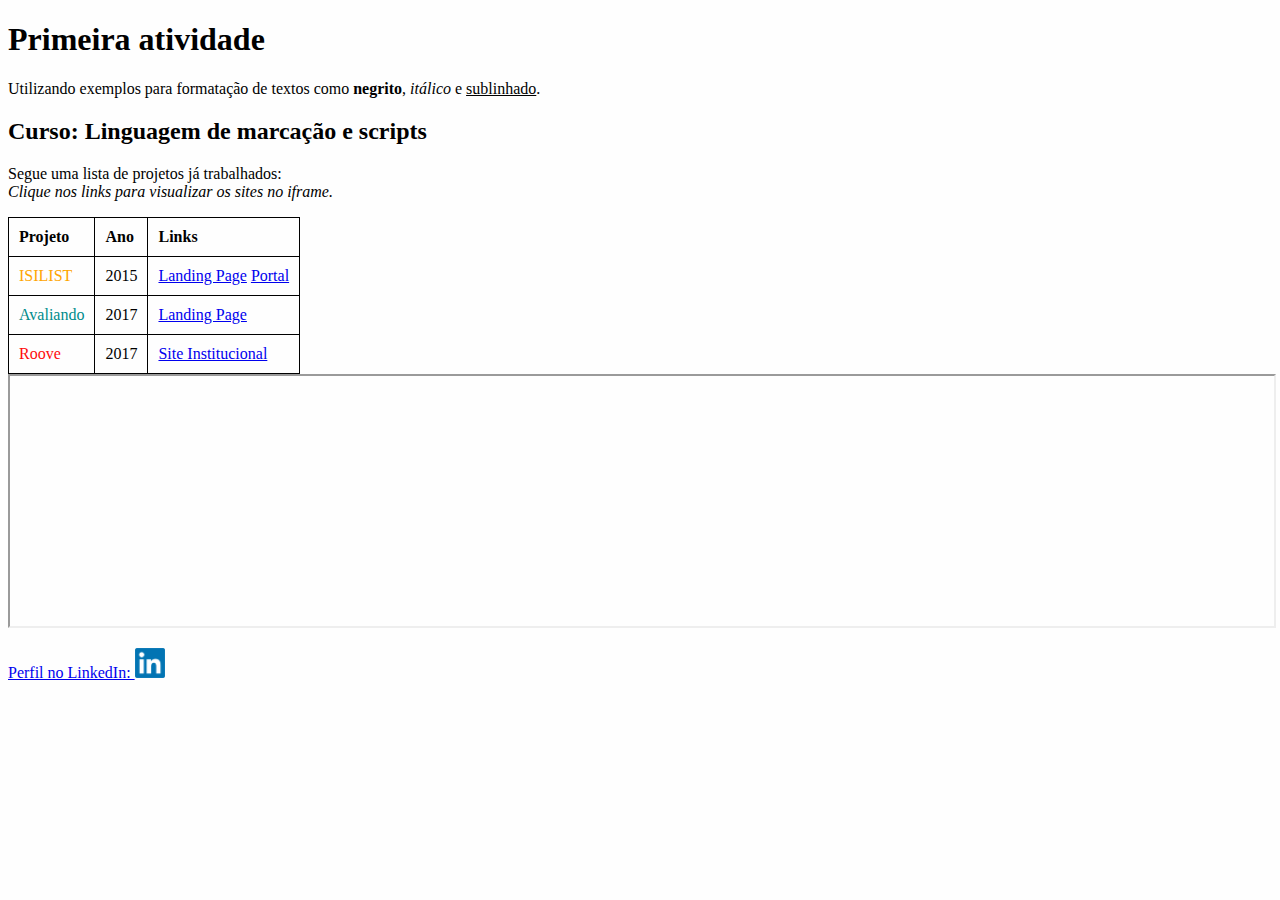
==== index.html @ 10dfb332 "NEW: primeira atividade" ====
<!DOCTYPE html>
<html lang="pt-br">
<head>
    <meta charset="UTF-8">
    <title>Atividade 01 - QXD-0164</title>
    <link rel="stylesheet" href="css/atividade1.css">
</head>
<body>
<div>
    <h1>Primeira atividade</h1>
    <p>Utilizando exemplos para formatação de textos como <b>negrito</b>, <i>itálico</i> e <u>sublinhado</u>.</p>
</div>

<div>
    <h2>Curso: Linguagem de marcação e scripts</h2>
    <p>
        Segue uma lista de projetos já trabalhados: <br>
        <i>Clique nos links para visualizar os sites no iframe.</i>

    </p>
</div>

<table>
    <thead>
    <tr>
        <th>Projeto</th>
        <th>Ano</th>
        <th>Links</th>
    </tr>
    </thead>
    <tbody>
    <tr>
        <td style="color: orange">ISILIST</td>
        <td>2015</td>
        <td>
            <a href="http://www.isilist.com.br" target="vitrine">Landing Page</a>
            <a href="http://loja.isilist.com.br" target="vitrine">Portal</a>
        </td>
    </tr>
    <tr>
        <td style="color: darkcyan">Avaliando</td>
        <td>2017</td>
        <td><a href="http://www.avaliando.com.br" target="vitrine">Landing Page</a></td>
    </tr>

    <tr>
        <td style="color: rgb(255, 10, 10)">Roove</td>
        <td>2017</td>
        <td><a href="http://www.roove.com.br" target="vitrine">Site Institucional</a></td>
    </tr>
    </tbody>

</table>

<iframe name="vitrine" style="width: 100%; height: 250px"></iframe>

<p>
    <a href="https://www.linkedin.com/in/luissiqueira/" target="_blank">
        Perfil no LinkedIn:
        <img src="imgs/linkedIn.png" alt="linkedin" width="30px"/>
    </a>
</p>
</body>
</html>
---- css/atividade1.css ----
th {
    text-align: left;
}

table, th, td {
    border: 1px solid black;
    padding: 10px;
}

table {
    border-collapse: collapse;
}

html, body {
    background-color: #fefefe;
}
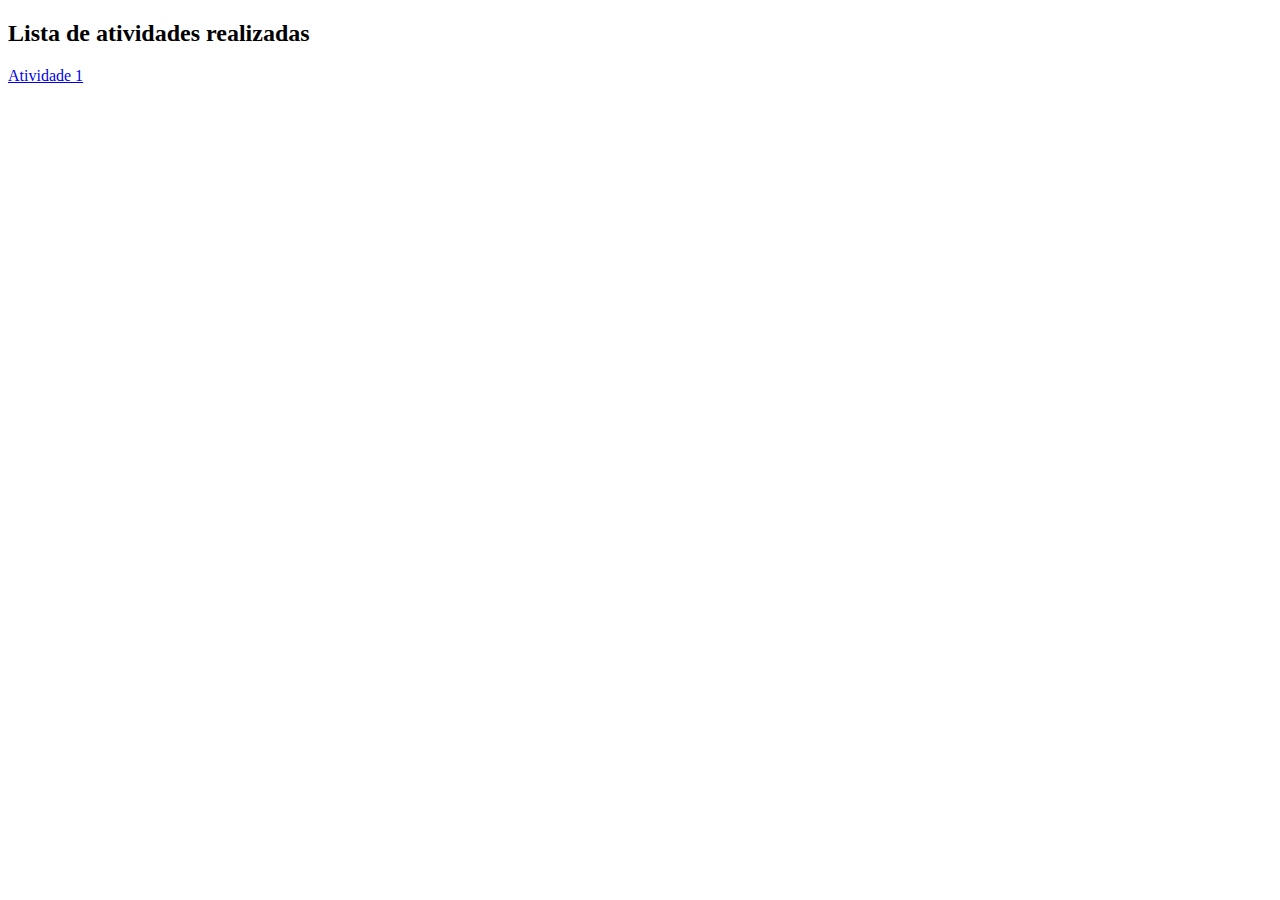
==== commit 7850efe9: "NEW: index" ====
--- a/index.html
+++ b/index.html
@@ -1,64 +1,13 @@
 <!DOCTYPE html>
-<html lang="pt-br">
+<html lang="en">
 <head>
     <meta charset="UTF-8">
-    <title>Atividade 01 - QXD-0164</title>
-    <link rel="stylesheet" href="css/atividade1.css">
+    <title>Linguagem de Marcação e Scripts - QXD-0164</title>
 </head>
 <body>
-<div>
-    <h1>Primeira atividade</h1>
-    <p>Utilizando exemplos para formatação de textos como <b>negrito</b>, <i>itálico</i> e <u>sublinhado</u>.</p>
-</div>
-
-<div>
-    <h2>Curso: Linguagem de marcação e scripts</h2>
-    <p>
-        Segue uma lista de projetos já trabalhados: <br>
-        <i>Clique nos links para visualizar os sites no iframe.</i>
-
-    </p>
-</div>
-
-<table>
-    <thead>
-    <tr>
-        <th>Projeto</th>
-        <th>Ano</th>
-        <th>Links</th>
-    </tr>
-    </thead>
-    <tbody>
-    <tr>
-        <td style="color: orange">ISILIST</td>
-        <td>2015</td>
-        <td>
-            <a href="http://www.isilist.com.br" target="vitrine">Landing Page</a>
-            <a href="http://loja.isilist.com.br" target="vitrine">Portal</a>
-        </td>
-    </tr>
-    <tr>
-        <td style="color: darkcyan">Avaliando</td>
-        <td>2017</td>
-        <td><a href="http://www.avaliando.com.br" target="vitrine">Landing Page</a></td>
-    </tr>
-
-    <tr>
-        <td style="color: rgb(255, 10, 10)">Roove</td>
-        <td>2017</td>
-        <td><a href="http://www.roove.com.br" target="vitrine">Site Institucional</a></td>
-    </tr>
-    </tbody>
-
-</table>
-
-<iframe name="vitrine" style="width: 100%; height: 250px"></iframe>
-
-<p>
-    <a href="https://www.linkedin.com/in/luissiqueira/" target="_blank">
-        Perfil no LinkedIn:
-        <img src="imgs/linkedIn.png" alt="linkedin" width="30px"/>
-    </a>
-</p>
+    <h2>Lista de atividades realizadas</h2>
+    <u>
+        <li><a href="atividade1.html">Atividade 1</a></li>
+    </u>
 </body>
 </html>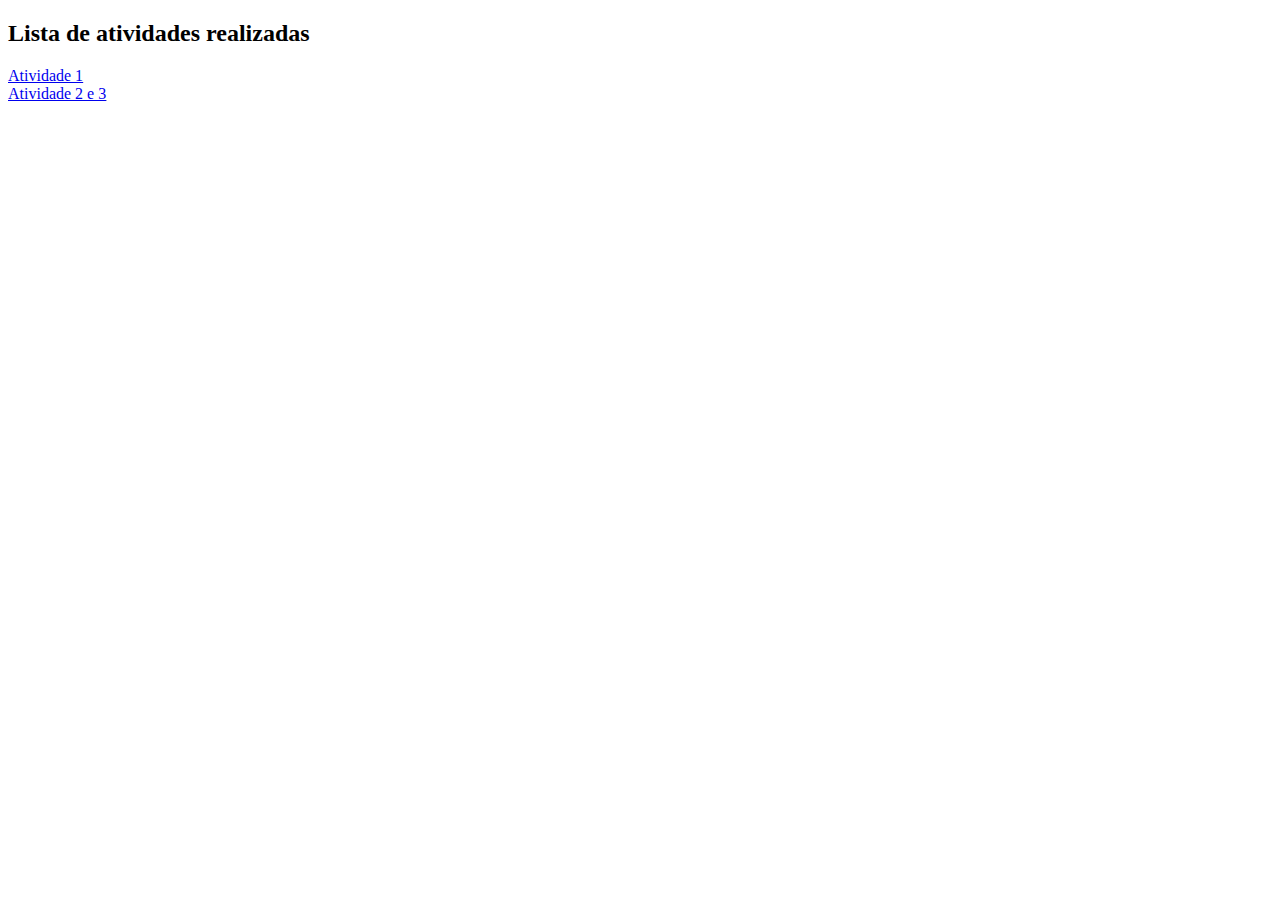
==== commit a7f7d702: "NEW: envio de atividades 2 e 3" ====
--- a/index.html
+++ b/index.html
@@ -8,6 +8,7 @@
     <h2>Lista de atividades realizadas</h2>
     <u>
         <li><a href="atividade1.html">Atividade 1</a></li>
+        <li><a href="atividade2.html">Atividade 2 e 3</a></li>
     </u>
 </body>
 </html>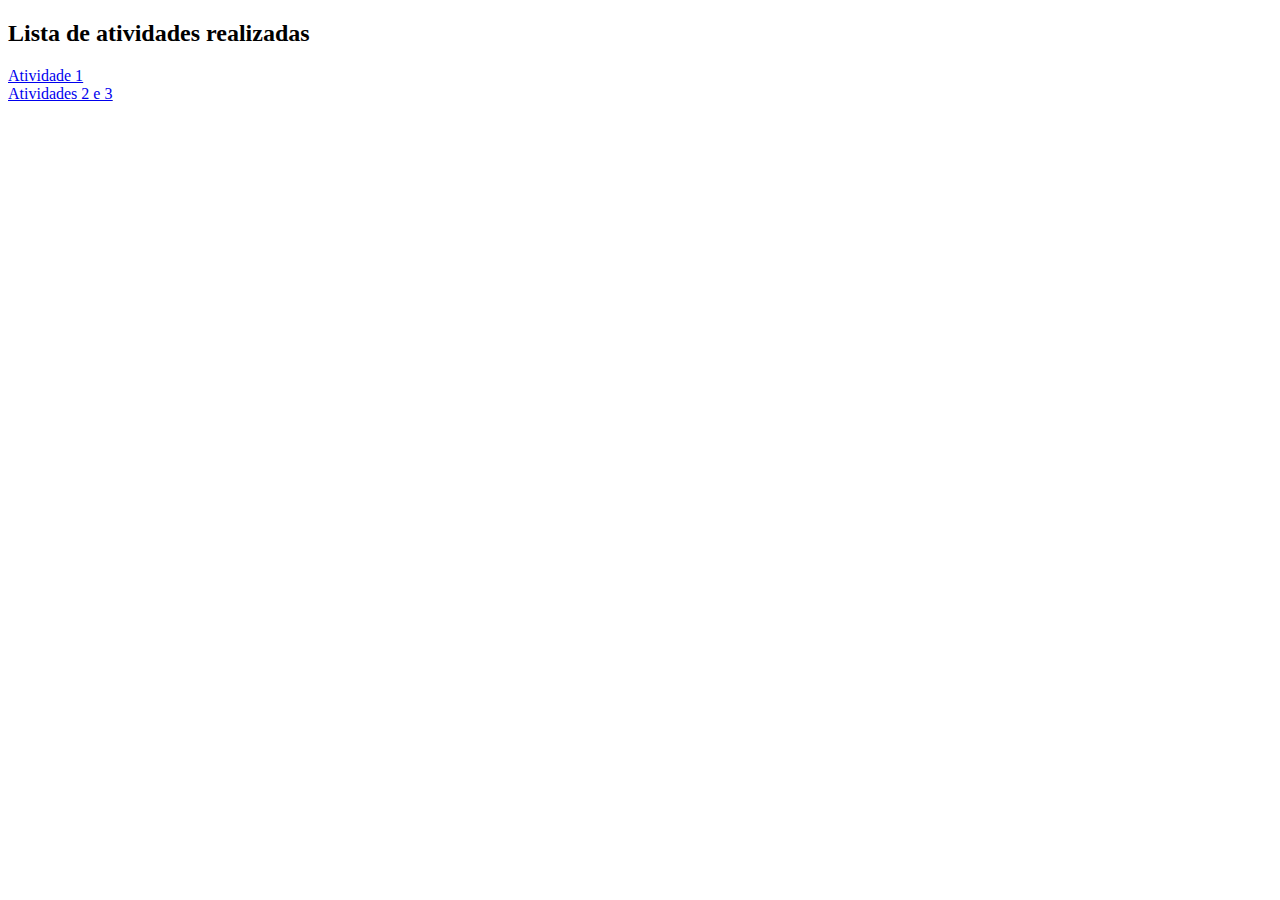
==== commit a265ca34: "FIX: link para o pages" ====
--- a/index.html
+++ b/index.html
@@ -8,7 +8,7 @@
     <h2>Lista de atividades realizadas</h2>
     <u>
         <li><a href="atividade1.html">Atividade 1</a></li>
-        <li><a href="atividade2.html">Atividade 2 e 3</a></li>
+        <li><a href="atividade2.html">Atividades 2 e 3</a></li>
     </u>
 </body>
 </html>